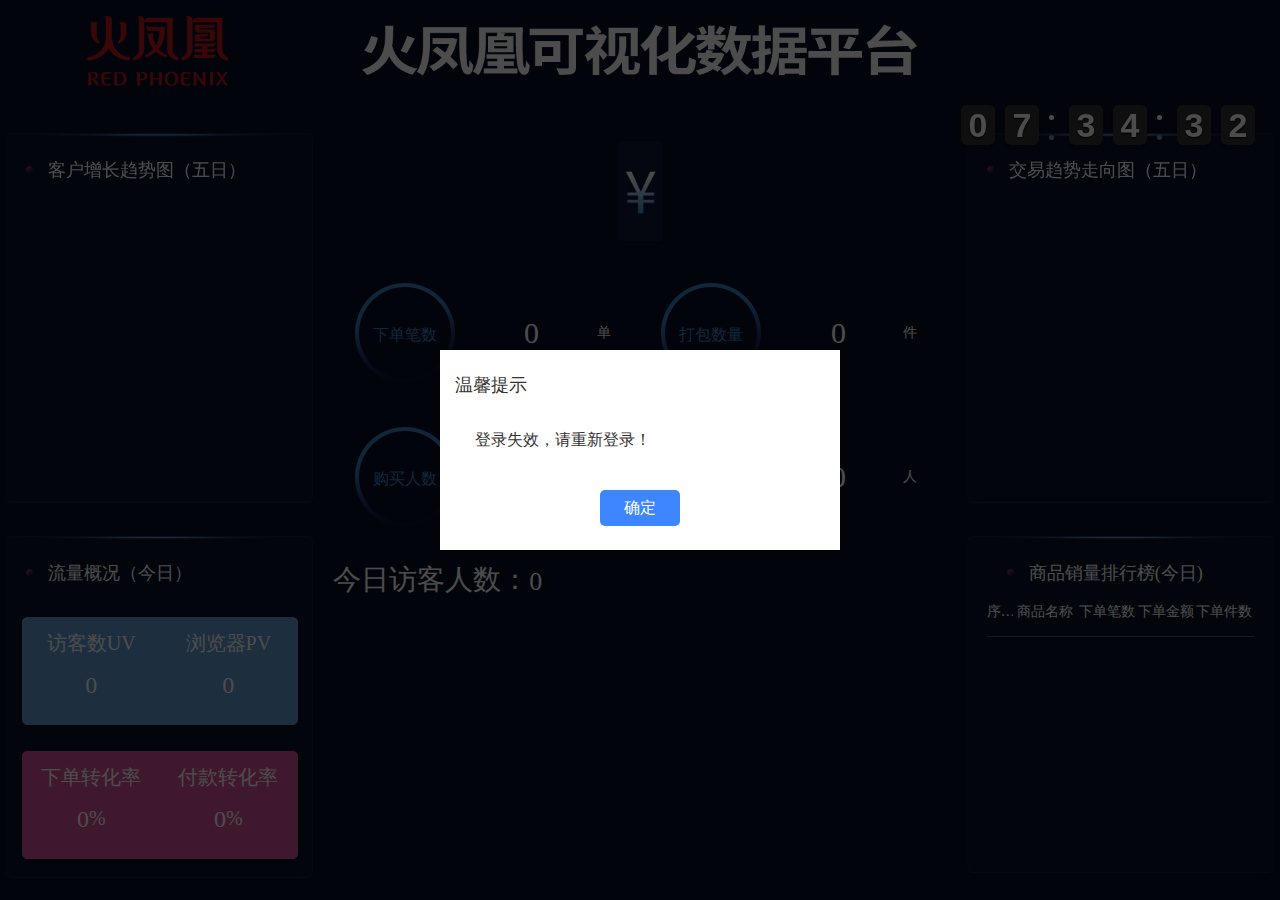
==== index.html @ f23704a8 "大屏数据展示" ====
<!DOCTYPE html>
<html lang="zh">
<head>
	<meta charset="UTF-8">
	<meta name="viewport" content="width=device-width, initial-scale=1.0">
	<!-- <meta http-equiv="refresh" content="14400"> -->
	<title>商品销售数据后台</title>
	<link id="icoLink" rel="shortcut icon" href="images/tit.ico" type="image/x-icon">
	<link rel="stylesheet" href="css/base.css">
	<link rel="stylesheet" href="css/swiper.min.css">
	<link rel="stylesheet" href="css/flipclock.css">
	<link rel="stylesheet" href="css/Odometer.css">
	<link rel="stylesheet" href="css/style.css">
	<link rel="stylesheet" href="css/media.css">

	<script type="text/javascript" src="js/jquery-1.10.2.min.js"></script>
	<script type="text/javascript" src="js/swiper.min.js"></script>
	<script type="text/javascript" src="js/echarts.min.js"></script>
	<script type="text/javascript" src="js/flipclock.min.js"></script>
	<script src="js/jquery.waypoints.min.js"></script>
	<script type="text/javascript" src="js/jquery.countup.js"></script>
	<!-- <script type="text/javascript" src="mapdata/china.js"></script> -->
	<script type="text/javascript" src="mapdata/china_data.js"></script>
	<script type="text/javascript" src="js/Odometer.js"></script>
	<script type="text/javascript" src="js/index.js"></script>
</head>
<body>
	<div class="wrap">
		<div class="hd" id="hder">
			<img src="images/hd_logo.png" alt="">
			<div class="clock"></div>
		</div>
		<div class="content clearFix">
			<div class="cont_left">
				<div class="swiper-container set_line" id="swiperA">
					<div class="swiper-wrapper">
						<div class="swiper-slide">
							<div class="left_swiper">
								<div class="titTxt clearFix">
									<i></i>
									<span>客户增长趋势图（五日）</span>
								</div>
								<div class="echart_one" id="echartOne"></div>
								<div class="loading" id="loadA">
									<img src="images/loading.gif" alt="">
								</div>
							</div>
						</div>
						<div class="swiper-slide">
							<div class="left_swiper">
								<div class="titTxt clearFix">
									<i></i>
									<span>客单金额趋势图（五日）</span>
								</div>
								<div class="echart_one" id="echartThree"></div>
								<div class="loading" id="loadD">
									<img src="images/loading.gif" alt="">
								</div>
							</div>
						</div>
					</div>
					<div class="swiper-pagination"></div>
				</div>
				<div class="left_ups" >
					<div class="titTxt clearFix">
						<i></i>
						<span>流量概况（今日）</span>
					</div>
					<div class="flow">
						<div class="one clearFix">
							<div class="one_L">
								<p>访客数UV</p>
								<div id="UV" class="set_font">0</div>
							</div>
							<div class="one_R">
								<p>浏览器PV</p>
								<div id="PV"  class="set_font">0</div>
							</div>
						</div>
						<div class="one two clearFix">
							<div class="one_L">
								<p>下单转化率</p>
								<div class="set_an">
									<div id="gVisitor" class="set_font">0</div>
									<div class="percent">%</div>
								</div>
							</div>
							<div class="one_R">
								<p>付款转化率</p>
								<div class="set_an">
									<div id="gFlow" class="set_font">0</div>
									<div class="percent">%</div>
								</div>
							</div>
						</div>
					</div>
				</div>
			</div>
			<div class="cont_center">
				<div class="number_k">
					<div class="number_box clearFix" id="numbersBtn">
						<div class="money">
							<img src="images/money.png" alt="">
						</div>
						<div class="totalMoney" id="totalMoney"></div>
					</div>
				</div>
				<div class="day_visitor">
					<span>今日访客人数：</span>
					<div id="vistorNumber" class="set_font">0</div>
				</div>
				<div class="circle">
					<div class="one">
						<div class="order_c">
							<div class="order_cl">
								<img src="images/cirle.png" alt="">
								<span>下单笔数</span>
							</div>
							<div class="cir_or">
								<div id="workNo" class="set_font">0</div>
								<i>单</i>
							</div>
						</div>
						<div class="order_c">
							<div class="order_cl">
								<img src="images/cirle.png" alt="">
								<span>打包数量</span>
							</div>
							<div class="cir_or">
								<div id="packNo" class="set_font">0</div>
								<i>件</i>
							</div>
						</div>
					</div>
					<div class="one">
						<div class="order_c">
							<div class="order_cl">
								<img src="images/cirle.png" alt="">
								<span>购买人数</span>
							</div>
							<div class="cir_or">
								<div id="buyNo" class="set_font">0</div>
								<i>人</i>
							</div>
						</div>
						<div class="order_c">
							<div class="order_cl">
								<img src="images/cirle.png" alt="">
								<span>注册会员</span>
							</div>
							<div class="cir_or">
								<div id="regNo" class="set_font">0</div>
								<i>人</i>
							</div>
						</div>
					</div>
				</div>
				<div class="map_box" id="mapBox">
					<div class="china_map" id="chinaMap"></div>
					<div class="prov_rank">
						
					</div>
				</div>
			</div>
			<div class="cont_right">
				<div class="swiper-container set_line" id="swiperB">
				  <div class="swiper-wrapper">
				    <div class="swiper-slide">
						<div class="right_up">
							<div class="titTxt clearFix">
								<i></i>
								<span>交易趋势走向图（五日）</span>
							</div>
							<div class="echart_one" id="echartTwo"></div>
							<div class="loading" id="loadB">
								<img src="images/loading.gif" alt="">
							</div>
						</div>
					</div>
				    <div class="swiper-slide">
						<div class="left_up">
							<div class="titTxt clearFix">
								<i></i>
								<span>交易概况（今日）</span>
							</div>
							<div class="flow">
								<div class="one clearFix">
									<div class="one_L">
										<p>下单笔数</p>
										<div id="orderNumber" class="set_font">0</div>
									</div>
									<div class="one_R">
										<p>下单金额</p>
										<div id="orderMoney" class="set_font">0</div>
									</div>
								</div>
								<div class="one two clearFix">
									<div class="one_L">
										<p>付款订单数</p>
										<div id="payNumber" class="set_font">0</div>
									</div>
									<div class="one_R">
										<p>付款金额</p>
										<div id="payMoney" class="set_font">0</div>
									</div>
								</div>
							</div>
						</div>
					</div>
				  </div>
				  <div class="swiper-pagination"></div>
				</div>
				<div class="list">
					<div class="titTxt clearFix">
						<i></i>
						<span>商品销量排行榜(今日)</span>
					</div>
					<div class="list_hd clearFix">
						<span style="width: 10%;">序号</span>
						<span style="width: 24%;">商品名称</span>
						<span style="width: 22%;">下单笔数</span>
						<span style="width: 22%;">下单金额</span>
						<span style="width: 22%;">下单件数</span>
					</div>
					<div class="list_cont">
						<div class="list_animate" id="listAnimate">
							<!-- <div class="list_tr clearFix">
								<span style="width: 10%;" class="first"></span>
								<span style="width: 30%;">雅施莱丹50ml</span>
								<span style="width: 20%;">100</span>
								<span style="width: 20%;">￥348757</span>
								<span style="width: 20%;">1000</span>
							</div> -->
						</div>
						<div class="loading" id="loadC">
							<img src="images/loading.gif" alt="">
						</div>
					</div>
				</div>
			</div>
		</div>
	</div>
	<div class="shadow" id="shadow"></div>
	<div class="tip" id="tipBox">
		<div class="tip_hd">温馨提示</div>
		<div class="tip_content">登录失效，请重新登录！</div>
		<div class="tip_ft" onclick="navTo()">确定</div>
	</div>
</body>
</html>
<script>
	//跳转至登录页
	function navTo(){
		window.location.href='./login.html';
	}
	clock = $('.clock').FlipClock({
		clockFace: 'TwentyFourHourClock',
		autoStart: true,
		callbacks: {
			stop: function() {
				
			}
		}
	});
</script>
---- css/base.css ----
@charset "utf-8";
/*reset begin*/
*{padding:0;margin:0;}
body{font-family:'Microsoft YaHei','宋体','sans-serif';}
a{text-decoration:none;}
a:link,a:active,a:visited,a:hover{text-decoration:none;} 
img{border:none;vertical-align:top;}
textarea{resize:none;overflow:auto;}
em,i,b{font-style:normal}
h1,h2,h3,h4,h5,h6{font-weight:normal;}
li{list-style:none}
input{ padding:0; border:none 0; outline:none; background:none;font-family:'Microsoft YaHei','宋体','sans-serif';}
table{ border-collapse:collapse;text-align:center; vertical-align:middle;}
.clearFix{zoom:1;}
.clearFix:after{display:block;content:"";clear:both;}
/*reset end*/
---- css/flipclock.css ----
/* Get the bourbon mixin from http://bourbon.io */
/* Reset */
.flip-clock-wrapper * {
    -webkit-box-sizing: border-box;
    -moz-box-sizing: border-box;
    -ms-box-sizing: border-box;
    -o-box-sizing: border-box;
    box-sizing: border-box;
    -webkit-backface-visibility: hidden;
    -moz-backface-visibility: hidden;
    -ms-backface-visibility: hidden;
    -o-backface-visibility: hidden;
    backface-visibility: hidden;
}

.flip-clock-wrapper a {
  cursor: pointer;
  text-decoration: none;
  color: #ccc; }

.flip-clock-wrapper a:hover {
  color: #fff; }

.flip-clock-wrapper ul {
  list-style: none; }

.flip-clock-wrapper.clearfix:before,
.flip-clock-wrapper.clearfix:after {
  content: " ";
  display: table; }

.flip-clock-wrapper.clearfix:after {
  clear: both; }

.flip-clock-wrapper.clearfix {
  *zoom: 1; }

/* Main */
.flip-clock-wrapper {
  font: normal 11px "Helvetica Neue", Helvetica, sans-serif;
  -webkit-user-select: none; }

.flip-clock-meridium {
  background: none !important;
  box-shadow: 0 0 0 !important;
  font-size: 36px !important; }

.flip-clock-meridium a { color: #313333; }

.flip-clock-wrapper {
  text-align: center;
  position: relative;
}

.flip-clock-wrapper:before,
.flip-clock-wrapper:after {
    content: " "; /* 1 */
    display: table; /* 2 */
}
.flip-clock-wrapper:after {
    clear: both;
}

/* Skeleton */
.flip-clock-wrapper ul {
  position: relative;
  float: left;
  margin: 5px;
  width: 34px;
  height: 40px;
  font-size: 80px;
  font-weight: bold;
  line-height: 87px;
  border-radius: 6px;
  background: #000;
}

.flip-clock-wrapper ul li {
  z-index: 1;
  position: absolute;
  left: 0;
  top: 0;
  width: 100%;
  height: 100%;
  line-height: 40px;
  text-decoration: none !important;
}

.flip-clock-wrapper ul li:first-child {
  z-index: 2; }

.flip-clock-wrapper ul li a {
  display: block;
  height: 100%;
  -webkit-perspective: 200px;
  -moz-perspective: 200px;
  perspective: 200px;
  margin: 0 !important;
  overflow: visible !important;
  cursor: default !important; }

.flip-clock-wrapper ul li a div {
  z-index: 1;
  position: absolute;
  left: 0;
  width: 100%;
  height: 50%;
  font-size: 80px;
  overflow: hidden; 
  outline: 1px solid transparent; }

.flip-clock-wrapper ul li a div .shadow {
  position: absolute;
  width: 100%;
  height: 100%;
  z-index: 2; }

.flip-clock-wrapper ul li a div.up {
  -webkit-transform-origin: 50% 100%;
  -moz-transform-origin: 50% 100%;
  -ms-transform-origin: 50% 100%;
  -o-transform-origin: 50% 100%;
  transform-origin: 50% 100%;
  top: 0; }

.flip-clock-wrapper ul li a div.up:after {
  content: "";
  position: absolute;
  top: 44px;
  left: 0;
  z-index: 5;
  width: 100%;
  height: 3px;
  background-color: #000;
  background-color: rgba(0, 0, 0, 0.4); }

.flip-clock-wrapper ul li a div.down {
  -webkit-transform-origin: 50% 0;
  -moz-transform-origin: 50% 0;
  -ms-transform-origin: 50% 0;
  -o-transform-origin: 50% 0;
  transform-origin: 50% 0;
  bottom: 0;
  border-bottom-left-radius: 6px;
  border-bottom-right-radius: 6px;
}

.flip-clock-wrapper ul li a div div.inn {
  position: absolute;
  left: 0;
  z-index: 1;
  width: 100%;
  height: 200%;
  color: #fff;
  text-shadow: 0 1px 2px #000;
  text-align: center;
  background-color: #333;
  border-radius: 6px;
  font-size: 34px; }

.flip-clock-wrapper ul li a div.up div.inn {
  top: 0; }

.flip-clock-wrapper ul li a div.down div.inn {
  bottom: 0; }

/* PLAY */
.flip-clock-wrapper ul.play li.flip-clock-before {
  z-index: 3; }

.flip-clock-wrapper .flip {   box-shadow: 0 2px 5px rgba(0, 0, 0, 0.7); }

.flip-clock-wrapper ul.play li.flip-clock-active {
  -webkit-animation: asd 0.5s 0.5s linear both;
  -moz-animation: asd 0.5s 0.5s linear both;
  animation: asd 0.5s 0.5s linear both;
  z-index: 5; }

.flip-clock-divider {
  float: left;
  display: inline-block;
  position: relative;
  width: 20px;
  height: 40px; }

.flip-clock-divider:first-child {
  width: 0; }

.flip-clock-dot {
  display: block;
  background: #fff;
  width: 5px;
  height: 5px;
  position: absolute;
  border-radius: 50%;
  box-shadow: 0 0 5px rgba(0, 0, 0, 0.5);
  left: 5px; }

.flip-clock-divider .flip-clock-label {
  position: absolute;
  top: -1.5em;
  right: -86px;
  color: black;
  text-shadow: none; }

.flip-clock-divider.minutes .flip-clock-label {
  right: -88px; }

.flip-clock-divider.seconds .flip-clock-label {
  right: -91px; }

.flip-clock-dot.top {
  top: 15px; }

.flip-clock-dot.bottom {
  bottom: 0px; 
 }

@-webkit-keyframes asd {
  0% {
    z-index: 2; }

  20% {
    z-index: 4; }

  100% {
    z-index: 4; } }

@-moz-keyframes asd {
  0% {
    z-index: 2; }

  20% {
    z-index: 4; }

  100% {
    z-index: 4; } }

@-o-keyframes asd {
  0% {
    z-index: 2; }

  20% {
    z-index: 4; }

  100% {
    z-index: 4; } }

@keyframes asd {
  0% {
    z-index: 2; }

  20% {
    z-index: 4; }

  100% {
    z-index: 4; } }

.flip-clock-wrapper ul.play li.flip-clock-active .down {
  z-index: 2;
  -webkit-animation: turn 0.5s 0.5s linear both;
  -moz-animation: turn 0.5s 0.5s linear both;
  animation: turn 0.5s 0.5s linear both; }

@-webkit-keyframes turn {
  0% {
    -webkit-transform: rotateX(90deg); }

  100% {
    -webkit-transform: rotateX(0deg); } }

@-moz-keyframes turn {
  0% {
    -moz-transform: rotateX(90deg); }

  100% {
    -moz-transform: rotateX(0deg); } }

@-o-keyframes turn {
  0% {
    -o-transform: rotateX(90deg); }

  100% {
    -o-transform: rotateX(0deg); } }

@keyframes turn {
  0% {
    transform: rotateX(90deg); }

  100% {
    transform: rotateX(0deg); } }

.flip-clock-wrapper ul.play li.flip-clock-before .up {
  z-index: 2;
  -webkit-animation: turn2 0.5s linear both;
  -moz-animation: turn2 0.5s linear both;
  animation: turn2 0.5s linear both; }

@-webkit-keyframes turn2 {
  0% {
    -webkit-transform: rotateX(0deg); }

  100% {
    -webkit-transform: rotateX(-90deg); } }

@-moz-keyframes turn2 {
  0% {
    -moz-transform: rotateX(0deg); }

  100% {
    -moz-transform: rotateX(-90deg); } }

@-o-keyframes turn2 {
  0% {
    -o-transform: rotateX(0deg); }

  100% {
    -o-transform: rotateX(-90deg); } }

@keyframes turn2 {
  0% {
    transform: rotateX(0deg); }

  100% {
    transform: rotateX(-90deg); } }

.flip-clock-wrapper ul li.flip-clock-active {
  z-index: 3; }

/* SHADOW */
.flip-clock-wrapper ul.play li.flip-clock-before .up .shadow {
  background: -moz-linear-gradient(top, rgba(0, 0, 0, 0.1) 0%, black 100%);
  background: -webkit-gradient(linear, left top, left bottom, color-stop(0%, rgba(0, 0, 0, 0.1)), color-stop(100%, black));
  background: linear, top, rgba(0, 0, 0, 0.1) 0%, black 100%;
  background: -o-linear-gradient(top, rgba(0, 0, 0, 0.1) 0%, black 100%);
  background: -ms-linear-gradient(top, rgba(0, 0, 0, 0.1) 0%, black 100%);
  background: linear, to bottom, rgba(0, 0, 0, 0.1) 0%, black 100%;
  -webkit-animation: show 0.5s linear both;
  -moz-animation: show 0.5s linear both;
  animation: show 0.5s linear both; }

.flip-clock-wrapper ul.play li.flip-clock-active .up .shadow {
  background: -moz-linear-gradient(top, rgba(0, 0, 0, 0.1) 0%, black 100%);
  background: -webkit-gradient(linear, left top, left bottom, color-stop(0%, rgba(0, 0, 0, 0.1)), color-stop(100%, black));
  background: linear, top, rgba(0, 0, 0, 0.1) 0%, black 100%;
  background: -o-linear-gradient(top, rgba(0, 0, 0, 0.1) 0%, black 100%);
  background: -ms-linear-gradient(top, rgba(0, 0, 0, 0.1) 0%, black 100%);
  background: linear, to bottom, rgba(0, 0, 0, 0.1) 0%, black 100%;
  -webkit-animation: hide 0.5s 0.3s linear both;
  -moz-animation: hide 0.5s 0.3s linear both;
  animation: hide 0.5s 0.3s linear both; }

/*DOWN*/
.flip-clock-wrapper ul.play li.flip-clock-before .down .shadow {
  background: -moz-linear-gradient(top, black 0%, rgba(0, 0, 0, 0.1) 100%);
  background: -webkit-gradient(linear, left top, left bottom, color-stop(0%, black), color-stop(100%, rgba(0, 0, 0, 0.1)));
  background: linear, top, black 0%, rgba(0, 0, 0, 0.1) 100%;
  background: -o-linear-gradient(top, black 0%, rgba(0, 0, 0, 0.1) 100%);
  background: -ms-linear-gradient(top, black 0%, rgba(0, 0, 0, 0.1) 100%);
  background: linear, to bottom, black 0%, rgba(0, 0, 0, 0.1) 100%;
  -webkit-animation: show 0.5s linear both;
  -moz-animation: show 0.5s linear both;
  animation: show 0.5s linear both; }

.flip-clock-wrapper ul.play li.flip-clock-active .down .shadow {
  background: -moz-linear-gradient(top, black 0%, rgba(0, 0, 0, 0.1) 100%);
  background: -webkit-gradient(linear, left top, left bottom, color-stop(0%, black), color-stop(100%, rgba(0, 0, 0, 0.1)));
  background: linear, top, black 0%, rgba(0, 0, 0, 0.1) 100%;
  background: -o-linear-gradient(top, black 0%, rgba(0, 0, 0, 0.1) 100%);
  background: -ms-linear-gradient(top, black 0%, rgba(0, 0, 0, 0.1) 100%);
  background: linear, to bottom, black 0%, rgba(0, 0, 0, 0.1) 100%;
  -webkit-animation: hide 0.5s 0.3s linear both;
  -moz-animation: hide 0.5s 0.3s linear both;
  animation: hide 0.5s 0.2s linear both; }

@-webkit-keyframes show {
  0% {
    opacity: 0; }

  100% {
    opacity: 1; } }

@-moz-keyframes show {
  0% {
    opacity: 0; }

  100% {
    opacity: 1; } }

@-o-keyframes show {
  0% {
    opacity: 0; }

  100% {
    opacity: 1; } }

@keyframes show {
  0% {
    opacity: 0; }

  100% {
    opacity: 1; } }

@-webkit-keyframes hide {
  0% {
    opacity: 1; }

  100% {
    opacity: 0; } }

@-moz-keyframes hide {
  0% {
    opacity: 1; }

  100% {
    opacity: 0; } }

@-o-keyframes hide {
  0% {
    opacity: 1; }

  100% {
    opacity: 0; } }

@keyframes hide {
  0% {
    opacity: 1; }

  100% {
    opacity: 0; } }
---- css/Odometer.css ----
.number-animate{line-height:45px; height: 45px;font-size: 26px;overflow: hidden; display: inline-block; position: relative;}
.number-animate .number-animate-dot{ width: 21px; float: left; text-align: center;}
.number-animate .number-animate-dom{ width: 16px;  text-align: center; float: left; position: relative; top: 0;}
.number-animate .number-animate-dom span,.number-animate .number-animate-dot span{float: left;width: 100%;height: 45px;line-height: 1.1;}
---- css/style.css ----
html,body{
	height: 100%;
	overflow-x: hidden;
}
div{
	box-sizing: border-box;
}
.logo{
	position: absolute;
	left: 30px;
	top:20px;
	display: flex;
}
.logo .setimg{
	width: 127px;
	height: 67px;
	margin-right:10px;
}
.logo img{
	width: 100%;
	height: 100%;
	max-width: 100%;
}
.wrap{
	height: 100%;
	background-color: #091029;
	color:#fff;
	text-align: center;
	position: relative;
	margin: 0 auto;
	
}
.content{
	box-sizing: border-box;
	display: flex;
	justify-content:space-between;
	background-color: #091029;
}
.hd{
	position: relative;
}
.hd img{
	width: 100%;
	height: 100%;
	max-height: 100%;
	max-width: 100%;
	display: block;
}
.cont_left{
	width: 25%;
	padding-left: 0.5%;
}
.cont_center{
	width: 49%;
	margin:0 20px;
	background-size: 100% 100%;
	position: relative;
}
.cont_right{
	width: 25%;
	height: 100%;
	padding-right: 0.5%;
}
.left_ups{
	background: url(../images/kuang.png) no-repeat center center;
	background-size: 100% 100%;
	padding-bottom: 20px;
	margin-top: 30px;
	position: relative;
}
.left_swiper{
	padding-bottom: 20px;
	position: relative;
}
.set_line{
	background: url(../images/kuang.png) no-repeat center center;
	background-size: 100% 100%;
	margin-top: 30px;
}
.right_up{
	padding-bottom: 20px;
	position: relative;
}
.titTxt{
	width: 90%;
	padding-left: 20px;
	padding-top:25px;
}
.titTxt i{
	background: url(../images/circle.png) no-repeat center center;
	width: 8px;
	height: 8px;
	float:left;
	height: 28px;
	line-height: 28px;
	margin-right: 14px;
}
.titTxt span{
	height: 28px;
	line-height: 28px;
	color: #fff;
	font-size: 18px;
	float: left;
}
.echart_one{
	width: 100%;
	height: 300px;
	margin:0 auto;
}
.flow .one{
	border:1px solid #619ad3;
	border-radius: 5px;
	background-color: #619ad3;
	width: 90%;
	margin:0 auto;
	margin-top:30px;
	font-size: 20px;
	padding:12px 0;
}
.flow .one_L{
	float: left;
	width: 50%;
}
.flow .one_R{
	float: right;
	width: 50%;
}
.flow .one .set_font{
	height: 40px;
	margin-top:15px;
	font-size: 24px;
}
.cir_or .set_font{
	width: 130px;
}
.day_visitor .set_font{
	font-size: 26px;
	margin-top:6px;
}
.cir_or .set_font .number-animate{
	margin-top:38px;
}
.one_L .set_font .number-animate{
	font-size: 24px;
}
.flow .two{
	border:1px solid #d65098;
	border-radius: 5px;
	background-color: #d65098;
	margin:0 auto;
	margin-top:26px;
	font-size: 20px;
	padding:12px 0;
}
.list{
	width: 100%;
	border-radius: 5px;
	padding:0 20px;
	height: 340px;
	background: url(../images/kuang.png) no-repeat center center;
	background-size: 100% 100%;
	margin-top: 30px;
}
.list_hd{
	height:50px;
	line-height: 50px;
	border-bottom: 1px solid #525860;
}
.list_hd span{
	float: left;
	font-size: 14px;
	color: #fff;
	text-align: center;
	overflow: hidden;
	text-overflow:ellipsis;
	white-space: nowrap;
}
.list_cont{
	position: relative;
}
.list_animate{
	position: relative;
}
.list_tr{
	border-bottom: 1px dashed #525860;
	transition: 0.5s all ease-out;
	position: absolute;
	left:0;
	top:0;
	width: 100%;
}
.list_tr:nth-of-type(1){
	top:0;
}
.list_tr:nth-of-type(2){
	top:45px;
}
.list_tr:nth-of-type(3){
	top:90px;
}
.list_tr:nth-of-type(4){
	top:135px;
}
.list_tr:nth-of-type(5){
	top:180px;
}
.list_tr span{
	float: left;
	font-size: 14px;
	color: #fff;
	text-align: center;
	overflow: hidden;
	text-overflow:ellipsis;
	white-space: nowrap;
	height: 45px;
	line-height: 45px;
}
.list_tr .first1{
	background: url(../images/icon01.png) no-repeat center center;
}
.list_tr .first2{
	background: url(../images/icon02.png) no-repeat center center;
}
.list_tr .first3{
	background: url(../images/icon03.png) no-repeat center center;
}
.list_tr .first4{
	background: url(../images/icon04.png) no-repeat center center;
}
.list_tr .first5{
	background: url(../images/icon05.png) no-repeat center center;
}
.number_k{
	margin-top:40px;
}
.number_box{
	position: relative;
	margin: 0 auto;
	display: flex;
	justify-content: center;
}
.money{
	width: 74px;
	height: 100px;
	line-height: 100px;
	background:rgba(19,31,58,0.7);
	border-radius: 5px;
	float: left;
}
.money img{
	vertical-align: middle;
	width: 100%;
	max-height: 100%;
	display: inline-block;
	
}
.numbers{
	width: 74px;
	height: 110px;
	line-height: 110px;
	background:rgba(19,31,58,0.7);
	border-radius: 5px;
	margin-left: 10px;
	position: relative;
	overflow: hidden;
}
.dot{
	float: left;
	height: 110px;
	text-align: center;
	font-size: 50px;
	font-weight: bold;
	padding-top: 40px;
	margin-left: 10px;
}
.numbers span{
	display: block;
	background: url(../images/numbers/number_s.png) no-repeat center center;
	width: 60px;
	height: 1100px;
	margin: 0 auto;
	transition: .2s all ease-in-out;
	transform: translate(0px);
}
.day_visitor{
	position: absolute;
	left:0;
	top:460px;
	z-index: 20;
	display: flex;
	background-color: #091029;
}
.day_visitor span{
	color:#fff;
	font-size: 28px;
}
.map_box{
	width: 100%;
	height: 320px;
	position: relative;
}
.china_map{
	margin-top: 30px;
	width: 100%;
	height: 100%;
}
.swiper-pagination-bullet{
	background:#fff;
}
.circle .one{
	display: flex;
	justify-content: space-around;
	margin-top:40px;
}
.order_cl{
	width: 104px;
	height: 104px;
	position: relative;
}
.order_cl img{
	width: 104px;
	height: 104px;
	position: absolute;
	left:0;
	top:0;
	animation:myfirst 1.2s linear infinite;
}
.order_cl span{
	display: block;
	position: absolute;
	left:0;
	top:-16px;
	height: 104px;
	line-height: 140px;
	width: 100%;
	text-align: center;
	color: #3881c4;
	font-size: 16px;
}
.order_c{
	display: flex;
}
.cir_or{
	height: 104px;
	line-height: 104px;
	font-size: 30px;
	margin:0 10px;
	display: flex;
}
.cir_or span{
	width: 130px;
	display: inline-block;
}
.cir_or i{
	font-size: 14px;
}
.clock{
	position: absolute;
	right: 20px;
	top:100px;
}
.shadow{
	position: fixed;
	left: 0;
	top: 0;
	z-index: 29;
	width: 100%;
	height: 100%;
	background-color: rgba(0,0,0,0.7);
	display: none;
}
.tip{
	position: fixed;
	left: 50%;
	top:50%;
	width: 400px;
	height: 200px;
	margin-left:-200px;
	margin-top: -100px;
	z-index: 30;
	background-color: #fff;
	padding: 15px;
	color: #333;
	display: none;
}
.tip_hd{
	height: 40px;
	line-height: 40px;
	font-size: 18px;
}
.tip_content{
	font-size: 16px;
	height: 70px;
	line-height: 70px;
	padding-left: 20px;
}
.tip_ft{
	width: 80px;
	height: 36px;
	line-height: 36px;
	margin: 0 auto;
	background-color: #3e86ff;
	text-align: center;
	color:#fff;
	border-radius: 5px;
	margin-top: 15px;
	cursor: pointer;
}
.one_L .number-animate-dot,.one_R .number-animate-dot{
	display: none;
	font-size: 20px;
}
.day_visitor .number-animate-dot{
	display: none;
}
.cir_or .number-animate-dot{
	display: none;
}
.totalMoney .number-animate-dom{
	width: 65px;
	margin-left: 10px;
	background-color: rgba(19,31,58,0.7);
}
.totalMoney .number-animate .number-animate-dom span {
	height: 100px;
	background-image:-webkit-linear-gradient(bottom,#5f98d0,#89b3dd,#c2d8ed,#f0f5fb,#f8fafd);
	-webkit-background-clip:text;
	-webkit-text-fill-color:transparent;
	font-weight: bold;
	line-height: 100px;
}
.totalMoney .number-animate .number-animate-dot span{
	padding-top:20px;
	height: 80px;
}
.totalMoney .number-animate{
	font-size: 70px;
	height: 100px;
	line-height: 100px;
}
@keyframes myfirst{
	0%{
		transform: rotate(0deg);
	}
	50%{
		transform: rotate(180deg);
	}
	100%{
		transform: rotate(360deg);
	}
	
}
.loading{
	width: 80px;
	height: 80px;
	position: absolute;
	left:50%;
	top:80px;
	margin-left: -40px;
	display: none;
}
.loading img{
	max-width: 100%;
	max-height: 100%;
	display: block;
}
.set_an{
	display: flex;
	justify-content: center;
}
.dotted,.percent{
	align-self:center
}
---- css/media.css ----
@media screen and (min-width:1921px){
	/* 高分辨的大屏 */
	.map_box{
		height: 450px;
	}
}
@media screen and (min-width:1680px) and (max-width:1900px){
	.totalMoney .number-animate{
		font-size: 50px;
	}
	.totalMoney .number-animate-dom{
		width: 60px;
	}
	.money{
		width: 60px;
	}
}
@media screen and (min-width:1600px) and (max-width:1679px){
	.totalMoney .number-animate{
		font-size: 40px;
	}
	.totalMoney .number-animate-dom{
		width: 50px;
	}
	.money{
		width: 50px;
	}
}

@media screen and (min-width:1440px) and (max-width:1599px){
	.totalMoney .number-animate{
		font-size: 38px;
	}
	.totalMoney .number-animate-dom{
		width: 48px;
	}
	.money{
		width: 48px;
	}
	/*笔记本最佳分辨率1440*900 笔记本的实际高度只有770px;*/
}

@media screen and (min-width:1366px) and (max-width:1439px){
    .totalMoney .number-animate{
    	font-size: 38px;
    }
    .totalMoney .number-animate-dom{
    	width: 48px;
    }
    .money{
    	width: 48px;
    }
	/*笔记本最佳分辨率1366*768 笔记本的实际高度只有630px;*/
}

@media screen and (max-width: 1365px){
	.totalMoney .number-animate{
		font-size: 35px;
	}
	.totalMoney .number-animate-dom{
		width: 45px;
	}
	.money{
		width: 45px;
	}
	/*笔记本最佳分辨率1280*800  笔记本的实际高度只有670px;*/
}
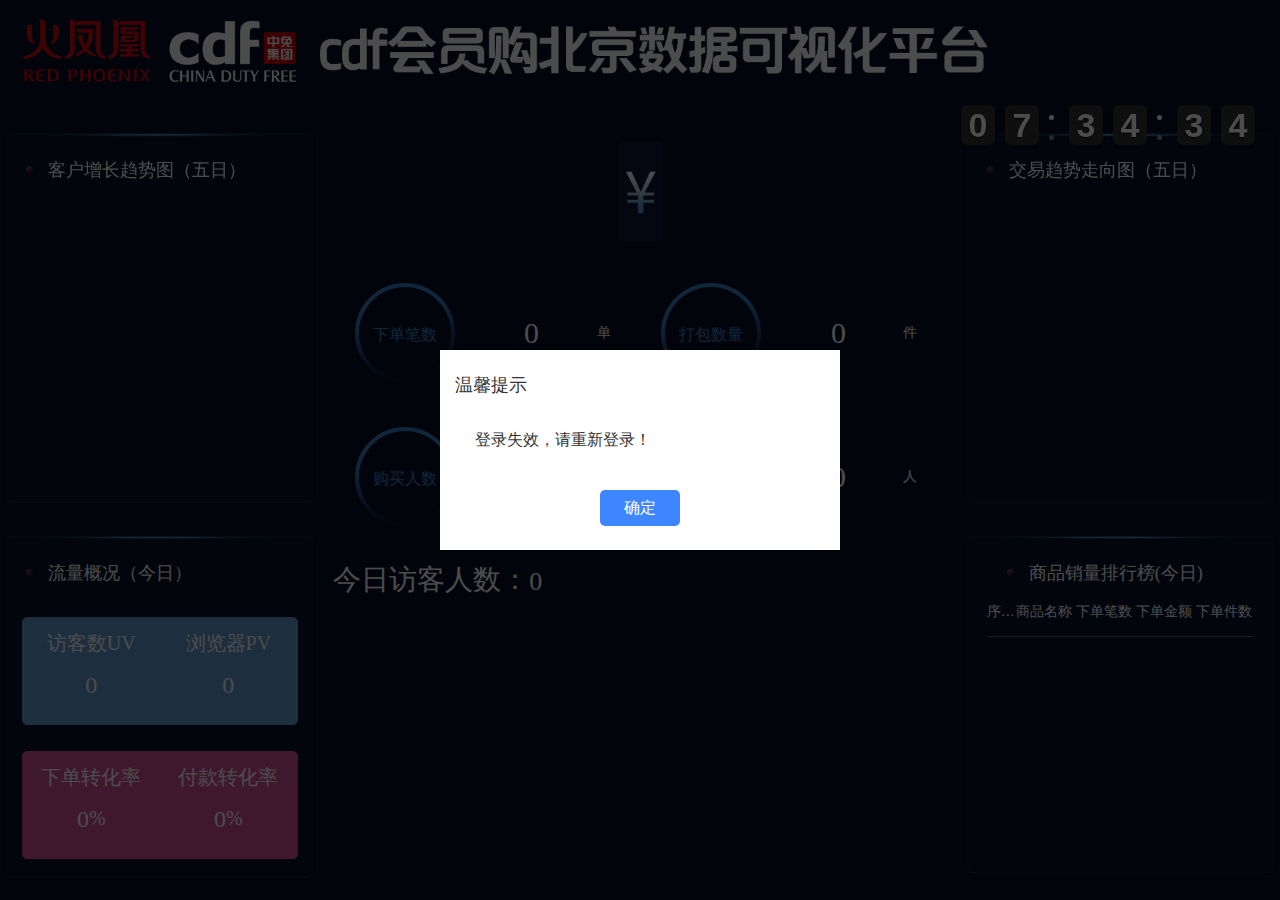
==== commit b32a627d: "修改定时任务" ====
--- a/index.html
+++ b/index.html
@@ -3,7 +3,7 @@
 <head>
 	<meta charset="UTF-8">
 	<meta name="viewport" content="width=device-width, initial-scale=1.0">
-	<!-- <meta http-equiv="refresh" content="14400"> -->
+	<meta http-equiv="refresh" content="18000">
 	<title>商品销售数据后台</title>
 	<link id="icoLink" rel="shortcut icon" href="images/tit.ico" type="image/x-icon">
 	<link rel="stylesheet" href="css/base.css">
@@ -217,9 +217,9 @@
 					</div>
 					<div class="list_hd clearFix">
 						<span style="width: 10%;">序号</span>
-						<span style="width: 24%;">商品名称</span>
+						<span style="width: 23%;">商品名称</span>
 						<span style="width: 22%;">下单笔数</span>
-						<span style="width: 22%;">下单金额</span>
+						<span style="width: 23%;">下单金额</span>
 						<span style="width: 22%;">下单件数</span>
 					</div>
 					<div class="list_cont">
@@ -253,13 +253,4 @@
 	function navTo(){
 		window.location.href='./login.html';
 	}
-	clock = $('.clock').FlipClock({
-		clockFace: 'TwentyFourHourClock',
-		autoStart: true,
-		callbacks: {
-			stop: function() {
-				
-			}
-		}
-	});
 </script>
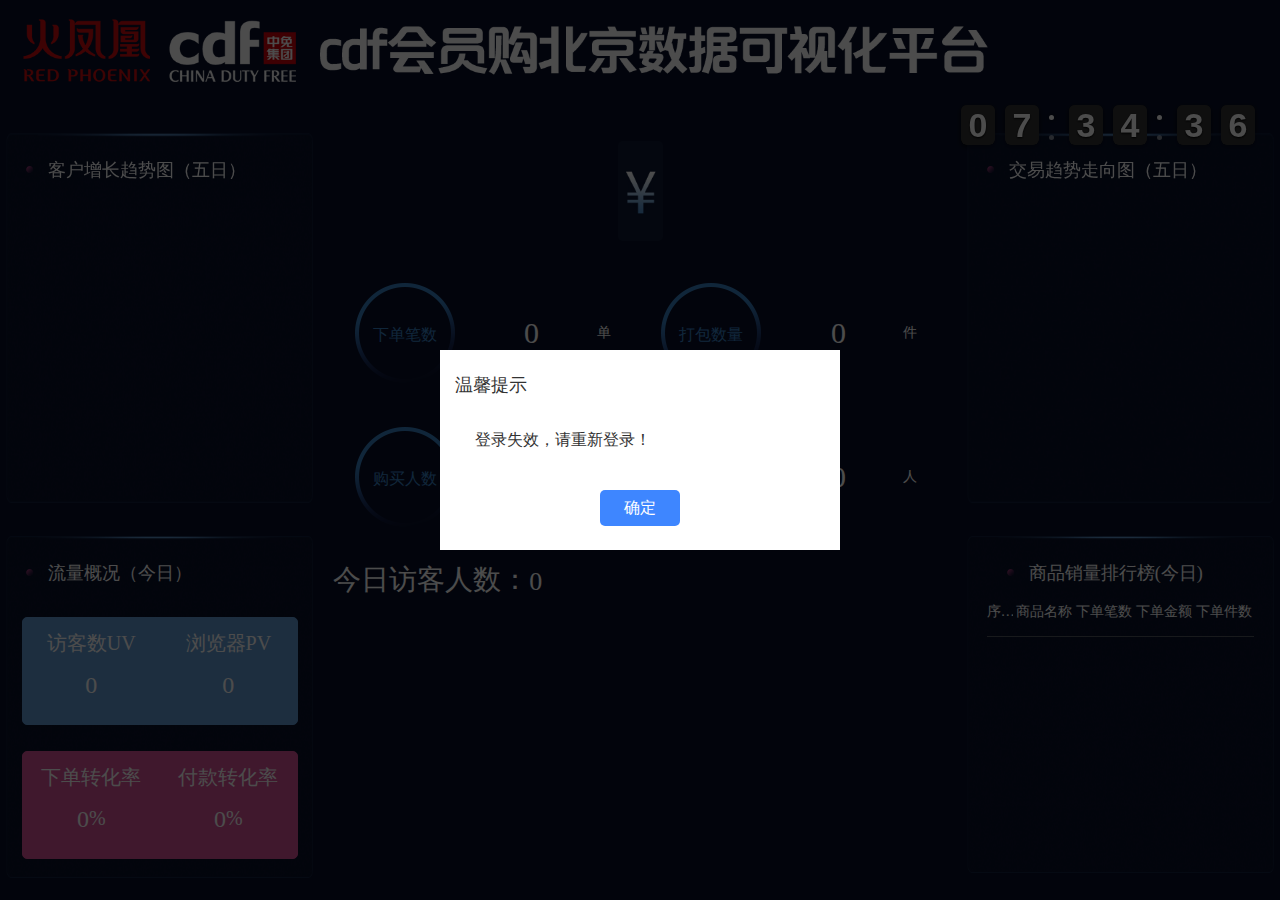
==== commit 0a6d7d2d: "大屏修改该" ====
--- a/index.html
+++ b/index.html
@@ -46,7 +46,7 @@
 								</div>
 							</div>
 						</div>
-						<div class="swiper-slide">
+						<!-- <div class="swiper-slide">
 							<div class="left_swiper">
 								<div class="titTxt clearFix">
 									<i></i>
@@ -57,9 +57,9 @@
 									<img src="images/loading.gif" alt="">
 								</div>
 							</div>
-						</div>
-					</div>
-					<div class="swiper-pagination"></div>
+						</div> -->
+					</div>
+					<!-- <div class="swiper-pagination"></div> -->
 				</div>
 				<div class="left_ups" >
 					<div class="titTxt clearFix">
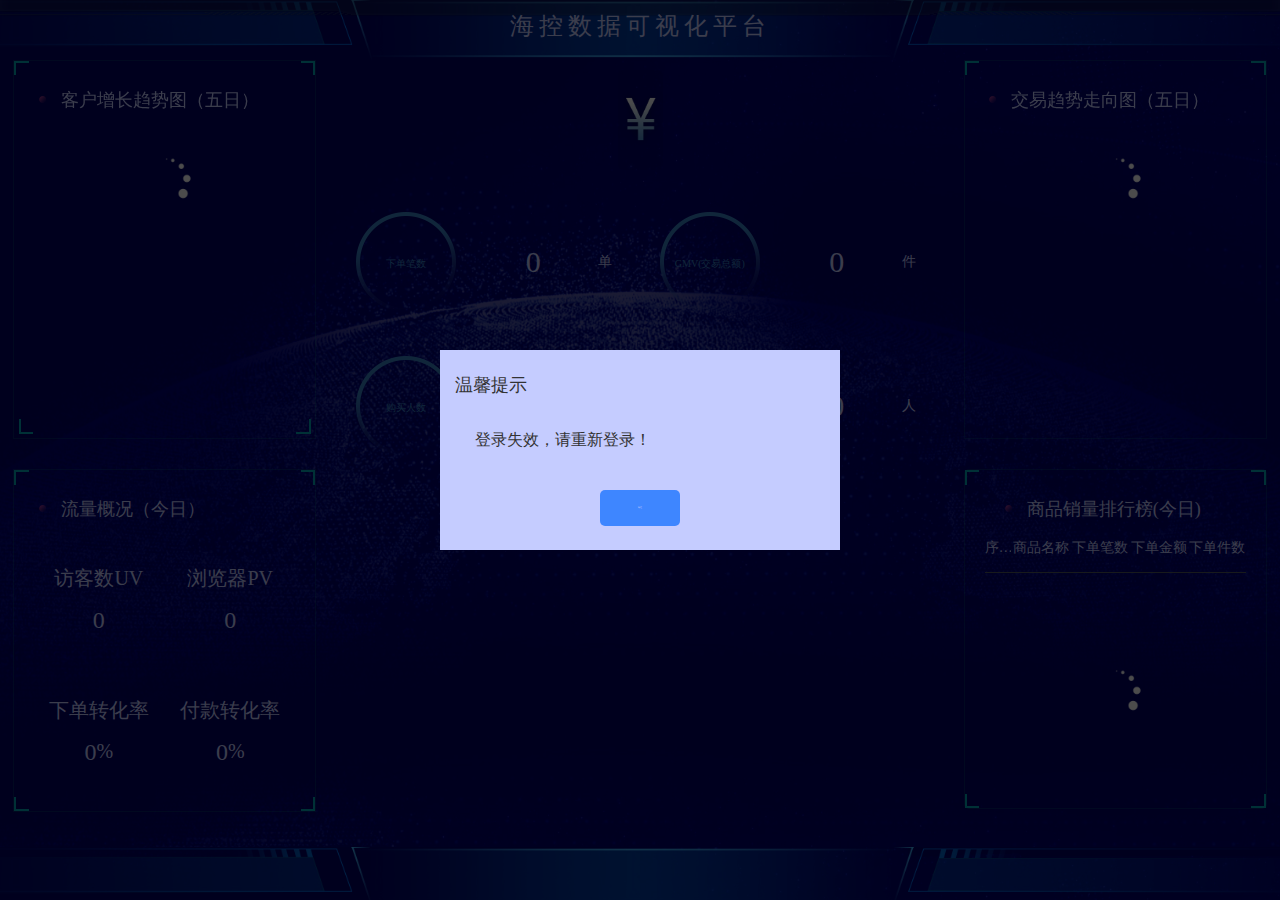
==== commit d2ba569c: "实时数据" ====
--- a/index.html
+++ b/index.html
@@ -1,5 +1,6 @@
 <!DOCTYPE html>
 <html lang="zh">
+
 <head>
 	<meta charset="UTF-8">
 	<meta name="viewport" content="width=device-width, initial-scale=1.0">
@@ -24,15 +25,41 @@
 	<script type="text/javascript" src="js/Odometer.js"></script>
 	<script type="text/javascript" src="js/index.js"></script>
 </head>
+
 <body>
 	<div class="wrap">
-		<div class="hd" id="hder">
-			<img src="images/hd_logo.png" alt="">
-			<div class="clock"></div>
+		<div class="hd head" id="hder">
+			<h1>海控数据可视化平台</h1>
+			<div class="weather">
+				<!--<img src="picture/weather.png"><span>多云转小雨</span>--><span id="showTime"></span>
+
+			</div>
+			<script>
+				var t = null;
+				t = setTimeout(time, 1000); //開始运行
+				function addzero(obj) {
+					if (obj < 10) return "0" + "" + obj;
+					else return obj;
+				}
+
+				function time() {
+					clearTimeout(t); //清除定时器
+					dt = new Date();
+					var y = dt.getFullYear();
+					var mt = addzero(dt.getMonth() + 1);
+					var day = addzero(dt.getDate());
+					var h = addzero(dt.getHours()); //获取时
+					var m = addzero(dt.getMinutes()); //获取分
+					var s = addzero(dt.getSeconds()); //获取秒
+					document.getElementById("showTime").innerHTML =
+						y + "-" + mt + "-" + day + " " + h + ":" + m + ":" + s;
+					t = setTimeout(time, 1000); //设定定时器，循环运行
+				}
+			</script>
 		</div>
-		<div class="content clearFix">
+		<div class="content clearFix mainbox">
 			<div class="cont_left">
-				<div class="swiper-container set_line" id="swiperA">
+				<div class="swiper-container set_line boxall" id="swiperA">
 					<div class="swiper-wrapper">
 						<div class="swiper-slide">
 							<div class="left_swiper">
@@ -44,6 +71,7 @@
 								<div class="loading" id="loadA">
 									<img src="images/loading.gif" alt="">
 								</div>
+								<div class="boxfoot"></div>
 							</div>
 						</div>
 						<!-- <div class="swiper-slide">
@@ -61,7 +89,7 @@
 					</div>
 					<!-- <div class="swiper-pagination"></div> -->
 				</div>
-				<div class="left_ups" >
+				<div class="left_ups boxall">
 					<div class="titTxt clearFix">
 						<i></i>
 						<span>流量概况（今日）</span>
@@ -74,7 +102,7 @@
 							</div>
 							<div class="one_R">
 								<p>浏览器PV</p>
-								<div id="PV"  class="set_font">0</div>
+								<div id="PV" class="set_font">0</div>
 							</div>
 						</div>
 						<div class="one two clearFix">
@@ -92,9 +120,12 @@
 									<div class="percent">%</div>
 								</div>
 							</div>
-						</div>
-					</div>
-				</div>
+
+						</div>
+					</div>
+					<div class="boxfoot"></div>
+				</div>
+
 			</div>
 			<div class="cont_center">
 				<div class="number_k">
@@ -105,10 +136,10 @@
 						<div class="totalMoney" id="totalMoney"></div>
 					</div>
 				</div>
-				<div class="day_visitor">
+				<!-- <div class="day_visitor">
 					<span>今日访客人数：</span>
 					<div id="vistorNumber" class="set_font">0</div>
-				</div>
+				</div> -->
 				<div class="circle">
 					<div class="one">
 						<div class="order_c">
@@ -124,7 +155,7 @@
 						<div class="order_c">
 							<div class="order_cl">
 								<img src="images/cirle.png" alt="">
-								<span>打包数量</span>
+								<span>GMV(交易总额)</span>
 							</div>
 							<div class="cir_or">
 								<div id="packNo" class="set_font">0</div>
@@ -146,7 +177,7 @@
 						<div class="order_c">
 							<div class="order_cl">
 								<img src="images/cirle.png" alt="">
-								<span>注册会员</span>
+								<span>净销售额</span>
 							</div>
 							<div class="cir_or">
 								<div id="regNo" class="set_font">0</div>
@@ -158,59 +189,59 @@
 				<div class="map_box" id="mapBox">
 					<div class="china_map" id="chinaMap"></div>
 					<div class="prov_rank">
-						
+
 					</div>
 				</div>
 			</div>
 			<div class="cont_right">
-				<div class="swiper-container set_line" id="swiperB">
-				  <div class="swiper-wrapper">
-				    <div class="swiper-slide">
-						<div class="right_up">
-							<div class="titTxt clearFix">
-								<i></i>
-								<span>交易趋势走向图（五日）</span>
-							</div>
-							<div class="echart_one" id="echartTwo"></div>
-							<div class="loading" id="loadB">
-								<img src="images/loading.gif" alt="">
-							</div>
-						</div>
-					</div>
-				    <div class="swiper-slide">
-						<div class="left_up">
-							<div class="titTxt clearFix">
-								<i></i>
-								<span>交易概况（今日）</span>
-							</div>
-							<div class="flow">
-								<div class="one clearFix">
-									<div class="one_L">
-										<p>下单笔数</p>
-										<div id="orderNumber" class="set_font">0</div>
+				<div class="swiper-container set_line boxall" id="swiperB">
+					<div class="swiper-wrapper">
+						<div class="swiper-slide">
+							<div class="right_up">
+								<div class="titTxt clearFix">
+									<i></i>
+									<span>交易趋势走向图（五日）</span>
+								</div>
+								<div class="echart_one" id="echartTwo"></div>
+								<div class="loading" id="loadB">
+									<img src="images/loading.gif" alt="">
+								</div>
+							</div>
+						</div>
+						<div class="swiper-slide">
+							<div class="left_up">
+								<div class="titTxt clearFix">
+									<i></i>
+									<span>交易概况（今日）</span>
+								</div>
+								<div class="flow">
+									<div class="one clearFix">
+										<div class="one_L">
+											<p>下单笔数</p>
+											<div id="orderNumber" class="set_font">0</div>
+										</div>
+										<div class="one_R">
+											<p>下单金额</p>
+											<div id="orderMoney" class="set_font">0</div>
+										</div>
 									</div>
-									<div class="one_R">
-										<p>下单金额</p>
-										<div id="orderMoney" class="set_font">0</div>
+									<div class="one two clearFix">
+										<div class="one_L">
+											<p>付款订单数</p>
+											<div id="payNumber" class="set_font">0</div>
+										</div>
+										<div class="one_R">
+											<p>付款金额</p>
+											<div id="payMoney" class="set_font">0</div>
+										</div>
 									</div>
 								</div>
-								<div class="one two clearFix">
-									<div class="one_L">
-										<p>付款订单数</p>
-										<div id="payNumber" class="set_font">0</div>
-									</div>
-									<div class="one_R">
-										<p>付款金额</p>
-										<div id="payMoney" class="set_font">0</div>
-									</div>
-								</div>
-							</div>
-						</div>
-					</div>
-				  </div>
-				  <div class="swiper-pagination"></div>
-				</div>
-				<div class="list">
+							</div>
+						</div>
+					</div>
+					<div class="swiper-pagination"></div>
+				</div>
+				<div class="list boxall">
 					<div class="titTxt clearFix">
 						<i></i>
 						<span>商品销量排行榜(今日)</span>
@@ -235,8 +266,11 @@
 						<div class="loading" id="loadC">
 							<img src="images/loading.gif" alt="">
 						</div>
-					</div>
-				</div>
+
+					</div>
+					<div class="boxfoot"></div>
+				</div>
+
 			</div>
 		</div>
 	</div>
@@ -247,10 +281,11 @@
 		<div class="tip_ft" onclick="navTo()">确定</div>
 	</div>
 </body>
+
 </html>
 <script>
 	//跳转至登录页
-	function navTo(){
-		window.location.href='./login.html';
+	function navTo() {
+		window.location.href = './login.html';
 	}
-</script>
+</script>--- a/css/style.css
+++ b/css/style.css
@@ -1,6 +1,81 @@
-html,body{
-	height: 100%;
-	overflow-x: hidden;
+@charset "utf-8";
+*{
+	-webkit-box-sizing: border-box;
+	-moz-box-sizing: border-box;
+	box-sizing: border-box}
+*,body{padding:0px;	margin:0px;font-family: "微软雅黑";}
+li{ list-style-type:none;}
+table{}
+i{ margin:0px; padding:0px; text-indent:0px;}
+img{ border:none; max-width: 100%;}
+a{ text-decoration:none; color:#399bff;}
+a.active,a:focus{ outline:none!important; text-decoration:none;}
+ol,ul,p,h1,h2,h3,h4,h5,h6{ padding:0; margin:0}
+a:hover{ color:#06c; text-decoration: none!important}
+.warningbox .warn-detail-list ul a:hover{ color:#c5ccff; text-decoration: none!important;}
+.warningbox .warn-detail-list ul a{color:#c5ccff;; text-decoration: none!important; }
+
+
+.clearfix:after, .clearfix:before {
+	display: table;
+	content: " "
+}
+ .clearfix:after {
+	clear: both
+}
+.pulll_left{float:left;}
+.pulll_right{float:right;}
+/*谷哥滚动条样式*/
+
+  ::-webkit-scrollbar {width:5px;height:5px;position:absolute}
+  ::-webkit-scrollbar-thumb {background-color:#5bc0de}
+  ::-webkit-scrollbar-track {background-color:#ddd}
+
+/***/
+
+body{ background:#000d4a url(../images/dapingbg.jpg) center top; background-size:cover;color:#666; padding-bottom: 30px;font-size: .1rem;}
+.boxall:after, .boxfoot:after {
+    border-right: 2px solid #02a6b5;
+    right: 0;
+}
+.boxall{ border: 1px solid rgba(25,186,139,.17); padding:0 .3rem .3rem .3rem;  background: rgba(255,255,255,.04) url(../images/line.png); background-size: 100% auto; position: relative; margin-bottom: .3rem; z-index: 10;}
+.boxall:before,
+.boxall:after{ position:absolute; width: 0.8rem; height: 0.8rem; content: "";  border-top: 2px solid #02a6b5; top: 0;}
+.boxall:before,.boxfoot:before{border-left: 2px solid #02a6b5;left: 0;}
+.boxall:after,.boxfoot:after{border-right: 2px solid #02a6b5; right: 0;}
+.alltitle{ font-size:.24rem; color:#c5ccff; text-align: center; line-height: .6rem; border-bottom:1px solid rgba(255,255,255,.2)}
+
+.boxfoot{ position:absolute; bottom: 0; width: 100%; left: 0;}
+.boxfoot:before,
+.boxfoot:after{ position:absolute; width: 0.8rem; height: 0.8rem;  content: "";border-bottom: 2px solid #02a6b5; bottom: 0;}
+
+.weather{ position:absolute; right:.3rem; top:20px; line-height: .75rem;}
+.weather img{ width:.37rem; display: inline-block; vertical-align: middle;}
+.weather span{color:rgba(255,255,255,.7); font-size: 18px; padding-right: 5rem;}
+.head {
+    height: 1.05rem;
+    background: url(../images/head_bg.png) no-repeat center center;
+    background-size: 100% 100%;
+    position: relative;
+}
+.head h1 {
+    color: #c5ccff;
+    text-align: center;
+	font-size:24px;
+  
+    height: 0.76rem;
+    letter-spacing: 5px;
+    padding-top: 0.05rem;
+    line-height: 0.6rem;
+    height: 50px;
+    line-height: 50px;
+    color: #c5ccff;
+    text-align: center;
+    font-family: cursive;
+    
+}
+.mainbox {
+    padding:0.8rem .4rem 0rem .4rem;
 }
 div{
 	box-sizing: border-box;
@@ -23,8 +98,8 @@
 }
 .wrap{
 	height: 100%;
-	background-color: #091029;
-	color:#fff;
+	/* background-color: #091029; */
+	color:#c5ccff;
 	text-align: center;
 	position: relative;
 	margin: 0 auto;
@@ -34,7 +109,7 @@
 	box-sizing: border-box;
 	display: flex;
 	justify-content:space-between;
-	background-color: #091029;
+	/* background-color: #091029; */
 }
 .hd{
 	position: relative;
@@ -62,7 +137,7 @@
 	padding-right: 0.5%;
 }
 .left_ups{
-	background: url(../images/kuang.png) no-repeat center center;
+	background: url(../images/line.png) no-repeat center center;
 	background-size: 100% 100%;
 	padding-bottom: 20px;
 	margin-top: 30px;
@@ -73,7 +148,7 @@
 	position: relative;
 }
 .set_line{
-	background: url(../images/kuang.png) no-repeat center center;
+	background: url(../images/line.png) no-repeat center center;
 	background-size: 100% 100%;
 	margin-top: 30px;
 }
@@ -98,7 +173,7 @@
 .titTxt span{
 	height: 28px;
 	line-height: 28px;
-	color: #fff;
+	color: #c5ccff;
 	font-size: 18px;
 	float: left;
 }
@@ -108,9 +183,9 @@
 	margin:0 auto;
 }
 .flow .one{
-	border:1px solid #619ad3;
+	/* border:1px solid #619ad3; */
 	border-radius: 5px;
-	background-color: #619ad3;
+	/* background-color: #619ad3; */
 	width: 90%;
 	margin:0 auto;
 	margin-top:30px;
@@ -144,9 +219,9 @@
 	font-size: 24px;
 }
 .flow .two{
-	border:1px solid #d65098;
+	/* border:1px solid #d65098; */
 	border-radius: 5px;
-	background-color: #d65098;
+	/* background-color: #d65098; */
 	margin:0 auto;
 	margin-top:26px;
 	font-size: 20px;
@@ -157,7 +232,7 @@
 	border-radius: 5px;
 	padding:0 20px;
 	height: 340px;
-	background: url(../images/kuang.png) no-repeat center center;
+	background: url(../images/line.png) no-repeat center center;
 	background-size: 100% 100%;
 	margin-top: 30px;
 }
@@ -169,7 +244,7 @@
 .list_hd span{
 	float: left;
 	font-size: 14px;
-	color: #fff;
+	color: #c5ccff;
 	text-align: center;
 	overflow: hidden;
 	text-overflow:ellipsis;
@@ -207,7 +282,7 @@
 .list_tr span{
 	float: left;
 	font-size: 14px;
-	color: #fff;
+	color: #c5ccff;
 	text-align: center;
 	overflow: hidden;
 	text-overflow:ellipsis;
@@ -243,7 +318,7 @@
 	width: 74px;
 	height: 100px;
 	line-height: 100px;
-	background:rgba(19,31,58,0.7);
+	background:rgba(19,31,58,0.1);
 	border-radius: 5px;
 	float: left;
 }
@@ -258,7 +333,7 @@
 	width: 74px;
 	height: 110px;
 	line-height: 110px;
-	background:rgba(19,31,58,0.7);
+	background:rgba(19,31,58,0.1);
 	border-radius: 5px;
 	margin-left: 10px;
 	position: relative;
@@ -288,11 +363,11 @@
 	top:460px;
 	z-index: 20;
 	display: flex;
-	background-color: #091029;
+	/* background-color: #091029; */
 }
 .day_visitor span{
-	color:#fff;
-	font-size: 28px;
+	color:#c5ccff;
+	font-size: 16px;
 }
 .map_box{
 	width: 100%;
@@ -305,7 +380,7 @@
 	height: 100%;
 }
 .swiper-pagination-bullet{
-	background:#fff;
+	background:#c5ccff;
 }
 .circle .one{
 	display: flex;
@@ -335,7 +410,7 @@
 	width: 100%;
 	text-align: center;
 	color: #3881c4;
-	font-size: 16px;
+	font-size: 10px;
 }
 .order_c{
 	display: flex;
@@ -378,7 +453,7 @@
 	margin-left:-200px;
 	margin-top: -100px;
 	z-index: 30;
-	background-color: #fff;
+	background-color: #c5ccff;
 	padding: 15px;
 	color: #333;
 	display: none;
@@ -401,7 +476,7 @@
 	margin: 0 auto;
 	background-color: #3e86ff;
 	text-align: center;
-	color:#fff;
+	color:#c5ccff;
 	border-radius: 5px;
 	margin-top: 15px;
 	cursor: pointer;
@@ -419,7 +494,7 @@
 .totalMoney .number-animate-dom{
 	width: 65px;
 	margin-left: 10px;
-	background-color: rgba(19,31,58,0.7);
+	background-color: rgba(19,31,58,0.5);
 }
 .totalMoney .number-animate .number-animate-dom span {
 	height: 100px;
@@ -457,7 +532,7 @@
 	left:50%;
 	top:80px;
 	margin-left: -40px;
-	display: none;
+	display: block;
 }
 .loading img{
 	max-width: 100%;
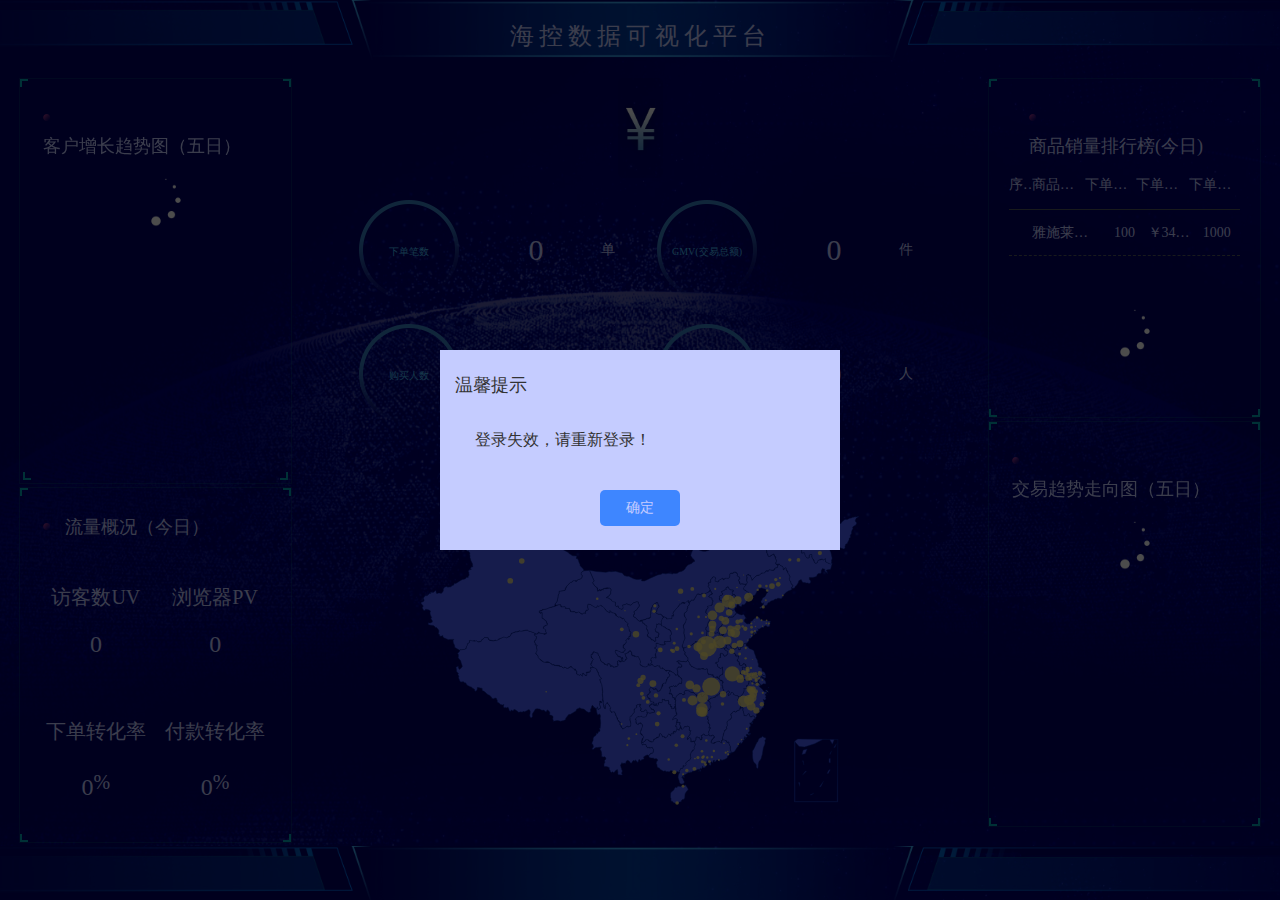
==== commit f202cde3: "hfhf" ====
--- a/index.html
+++ b/index.html
@@ -3,7 +3,7 @@
 
 <head>
 	<meta charset="UTF-8">
-	<meta name="viewport" content="width=device-width, initial-scale=1.0">
+	<meta name="viewport" content="width=device-width, initial-scale=1, maximum-scale=1, user-scalable=no">
 	<meta http-equiv="refresh" content="18000">
 	<title>商品销售数据后台</title>
 	<link id="icoLink" rel="shortcut icon" href="images/tit.ico" type="image/x-icon">
@@ -13,6 +13,19 @@
 	<link rel="stylesheet" href="css/Odometer.css">
 	<link rel="stylesheet" href="css/style.css">
 	<link rel="stylesheet" href="css/media.css">
+
+	<!-- 最新版本的 Bootstrap 核心 CSS 文件 -->
+	<link rel="stylesheet" href="https://stackpath.bootstrapcdn.com/bootstrap/3.4.1/css/bootstrap.min.css"
+		integrity="sha384-HSMxcRTRxnN+Bdg0JdbxYKrThecOKuH5zCYotlSAcp1+c8xmyTe9GYg1l9a69psu" crossorigin="anonymous">
+
+	<!-- 可选的 Bootstrap 主题文件（一般不用引入） -->
+	<link rel="stylesheet" href="https://stackpath.bootstrapcdn.com/bootstrap/3.4.1/css/bootstrap-theme.min.css"
+		integrity="sha384-6pzBo3FDv/PJ8r2KRkGHifhEocL+1X2rVCTTkUfGk7/0pbek5mMa1upzvWbrUbOZ" crossorigin="anonymous">
+
+	<!-- 最新的 Bootstrap 核心 JavaScript 文件 -->
+	<script src="https://stackpath.bootstrapcdn.com/bootstrap/3.4.1/js/bootstrap.min.js"
+		integrity="sha384-aJ21OjlMXNL5UyIl/XNwTMqvzeRMZH2w8c5cRVpzpU8Y5bApTppSuUkhZXN0VxHd" crossorigin="anonymous">
+	</script>
 
 	<script type="text/javascript" src="js/jquery-1.10.2.min.js"></script>
 	<script type="text/javascript" src="js/swiper.min.js"></script>
@@ -24,14 +37,18 @@
 	<script type="text/javascript" src="mapdata/china_data.js"></script>
 	<script type="text/javascript" src="js/Odometer.js"></script>
 	<script type="text/javascript" src="js/index.js"></script>
+	<script type="text/javascript" src="js/china.js"></script>
+	<script type="text/javascript" src="js/area_echarts.js"></script>
 </head>
+
 
 <body>
 	<div class="wrap">
 		<div class="hd head" id="hder">
 			<h1>海控数据可视化平台</h1>
+
 			<div class="weather">
-				<!--<img src="picture/weather.png"><span>多云转小雨</span>--><span id="showTime"></span>
+				<span id="showTime"></span>
 
 			</div>
 			<script>
@@ -57,8 +74,9 @@
 				}
 			</script>
 		</div>
-		<div class="content clearFix mainbox">
-			<div class="cont_left">
+		<div class="content clearFix mainbox row">
+			<div class="cont_left col-xs-12 col-sm-12 ">
+
 				<div class="swiper-container set_line boxall" id="swiperA">
 					<div class="swiper-wrapper">
 						<div class="swiper-slide">
@@ -74,20 +92,9 @@
 								<div class="boxfoot"></div>
 							</div>
 						</div>
-						<!-- <div class="swiper-slide">
-							<div class="left_swiper">
-								<div class="titTxt clearFix">
-									<i></i>
-									<span>客单金额趋势图（五日）</span>
-								</div>
-								<div class="echart_one" id="echartThree"></div>
-								<div class="loading" id="loadD">
-									<img src="images/loading.gif" alt="">
-								</div>
-							</div>
-						</div> -->
-					</div>
-					<!-- <div class="swiper-pagination"></div> -->
+
+					</div>
+
 				</div>
 				<div class="left_ups boxall">
 					<div class="titTxt clearFix">
@@ -127,73 +134,111 @@
 				</div>
 
 			</div>
-			<div class="cont_center">
-				<div class="number_k">
-					<div class="number_box clearFix" id="numbersBtn">
-						<div class="money">
-							<img src="images/money.png" alt="">
-						</div>
-						<div class="totalMoney" id="totalMoney"></div>
-					</div>
-				</div>
-				<!-- <div class="day_visitor">
+			<div class="cont_center col-xs-12 col-sm-12 ">
+				<div class="boxall">
+					<div class="number_k">
+						<div class="number_box clearFix" id="numbersBtn">
+							<div class="money">
+								<img src="images/money.png" alt="">
+							</div>
+							<div class="totalMoney" id="totalMoney"></div>
+						</div>
+					</div>
+					<!-- <div class="day_visitor">
 					<span>今日访客人数：</span>
 					<div id="vistorNumber" class="set_font">0</div>
 				</div> -->
-				<div class="circle">
-					<div class="one">
-						<div class="order_c">
-							<div class="order_cl">
-								<img src="images/cirle.png" alt="">
-								<span>下单笔数</span>
-							</div>
-							<div class="cir_or">
-								<div id="workNo" class="set_font">0</div>
-								<i>单</i>
-							</div>
-						</div>
-						<div class="order_c">
-							<div class="order_cl">
-								<img src="images/cirle.png" alt="">
-								<span>GMV(交易总额)</span>
-							</div>
-							<div class="cir_or">
-								<div id="packNo" class="set_font">0</div>
-								<i>件</i>
-							</div>
-						</div>
-					</div>
-					<div class="one">
-						<div class="order_c">
-							<div class="order_cl">
-								<img src="images/cirle.png" alt="">
-								<span>购买人数</span>
-							</div>
-							<div class="cir_or">
-								<div id="buyNo" class="set_font">0</div>
-								<i>人</i>
-							</div>
-						</div>
-						<div class="order_c">
-							<div class="order_cl">
-								<img src="images/cirle.png" alt="">
-								<span>净销售额</span>
-							</div>
-							<div class="cir_or">
-								<div id="regNo" class="set_font">0</div>
-								<i>人</i>
-							</div>
-						</div>
-					</div>
-				</div>
-				<div class="map_box" id="mapBox">
-					<div class="china_map" id="chinaMap"></div>
-					<div class="prov_rank">
-
-					</div>
-				</div>
+					<div class="circle">
+						<div class="one row">
+							<div class="order_c col-xs-12 col-sm-12">
+								<div class="order_cl">
+									<img src="images/cirle.png" alt="">
+									<span>下单笔数</span>
+								</div>
+								<div class="cir_or">
+									<div id="workNo" class="set_font">0</div>
+									<i>单</i>
+								</div>
+							</div>
+							<div class="order_c col-xs-12 col-sm-12">
+								<div class="order_cl">
+									<img src="images/cirle.png" alt="">
+									<span>GMV(交易总额)</span>
+								</div>
+								<div class="cir_or">
+									<div id="packNo" class="set_font">0</div>
+									<i>件</i>
+								</div>
+							</div>
+						</div>
+						<div class="one row">
+							<div class="order_c col-xs-12 col-sm-12">
+								<div class="order_cl">
+									<img src="images/cirle.png" alt="">
+									<span>购买人数</span>
+								</div>
+								<div class="cir_or">
+									<div id="buyNo" class="set_font">0</div>
+									<i>人</i>
+								</div>
+							</div>
+							<div class="order_c col-xs-12 col-sm-12">
+								<div class="order_cl">
+									<img src="images/cirle.png" alt="">
+									<span>净销售额</span>
+								</div>
+								<div class="cir_or">
+									<div id="regNo" class="set_font">0</div>
+									<i>人</i>
+								</div>
+							</div>
+						</div>
+					</div>
+					<!-- <div class="map_box" id="mapBox">
+						<div class="china_map" id="chinaMap"></div>
+						<div class="prov_rank">
+
+						</div>
+					</div> -->
+
+
+					<div class="china_map map4" id="chinaMap" style="height:420px;width:100%;"></div>
+
+					<div class="boxfoot"></div>
+				</div>
+
 			</div>
-			<div class="cont_right">
+			<div class="cont_right col-xs-12 col-sm-12">
+
+				<div class="list boxall">
+					<div class="titTxt clearFix">
+						<i></i>
+						<span>商品销量排行榜(今日)</span>
+					</div>
+					<div class="list_hd clearFix">
+						<span style="width: 10%;">序号</span>
+						<span style="width: 23%;">商品名称</span>
+						<span style="width: 22%;">下单笔数</span>
+						<span style="width: 23%;">下单金额</span>
+						<span style="width: 22%;">下单件数</span>
+					</div>
+					<div class="list_cont">
+						<div class="list_animate" id="listAnimate">
+							<div class="list_tr clearFix">
+								<span style="width: 10%;" class="first"></span>
+								<span style="width: 30%;">雅施莱丹50ml</span>
+								<span style="width: 20%;">100</span>
+								<span style="width: 20%;">￥348757</span>
+								<span style="width: 20%;">1000</span>
+							</div>
+						</div>
+						<div class="loading" id="loadC">
+							<img src="images/loading.gif" alt="">
+						</div>
+
+					</div>
+					<div class="boxfoot"></div>
+				</div>
 				<div class="swiper-container set_line boxall" id="swiperB">
 					<div class="swiper-wrapper">
 						<div class="swiper-slide">
@@ -208,7 +253,7 @@
 								</div>
 							</div>
 						</div>
-						<div class="swiper-slide">
+						<!-- <div class="swiper-slide">
 							<div class="left_up">
 								<div class="titTxt clearFix">
 									<i></i>
@@ -237,37 +282,9 @@
 									</div>
 								</div>
 							</div>
-						</div>
+						</div> -->
 					</div>
 					<div class="swiper-pagination"></div>
-				</div>
-				<div class="list boxall">
-					<div class="titTxt clearFix">
-						<i></i>
-						<span>商品销量排行榜(今日)</span>
-					</div>
-					<div class="list_hd clearFix">
-						<span style="width: 10%;">序号</span>
-						<span style="width: 23%;">商品名称</span>
-						<span style="width: 22%;">下单笔数</span>
-						<span style="width: 23%;">下单金额</span>
-						<span style="width: 22%;">下单件数</span>
-					</div>
-					<div class="list_cont">
-						<div class="list_animate" id="listAnimate">
-							<!-- <div class="list_tr clearFix">
-								<span style="width: 10%;" class="first"></span>
-								<span style="width: 30%;">雅施莱丹50ml</span>
-								<span style="width: 20%;">100</span>
-								<span style="width: 20%;">￥348757</span>
-								<span style="width: 20%;">1000</span>
-							</div> -->
-						</div>
-						<div class="loading" id="loadC">
-							<img src="images/loading.gif" alt="">
-						</div>
-
-					</div>
 					<div class="boxfoot"></div>
 				</div>
 
@@ -284,8 +301,15 @@
 
 </html>
 <script>
-	//跳转至登录页
+	// //跳转至登录页
 	function navTo() {
 		window.location.href = './login.html';
 	}
+	//定义变量获取屏幕视口宽度
+	var windowWidth = $(window).width();
+	if (windowWidth > 970) {
+		// do something
+		$(".cont_center .boxall").removeClass("boxall");
+		$(".cont_center .boxfoot").removeClass("boxfoot")
+	}
 </script>--- a/css/style.css
+++ b/css/style.css
@@ -1,4 +1,11 @@
 @charset "utf-8";
+html {
+	/*font-size: 62.5%;*/
+}
+.row{
+	margin-right: 0!important;
+    margin-left: 0!important;
+}
 *{
 	-webkit-box-sizing: border-box;
 	-moz-box-sizing: border-box;
@@ -33,7 +40,7 @@
 
 /***/
 
-body{ background:#000d4a url(../images/dapingbg.jpg) center top; background-size:cover;color:#666; padding-bottom: 30px;font-size: .1rem;}
+body{ background:#000d4a url(../images/dapingbg.jpg) center top; background-size:cover;color:#666; font-size: .1rem;}
 .boxall:after, .boxfoot:after {
     border-right: 2px solid #02a6b5;
     right: 0;
@@ -49,15 +56,14 @@
 .boxfoot:before,
 .boxfoot:after{ position:absolute; width: 0.8rem; height: 0.8rem;  content: "";border-bottom: 2px solid #02a6b5; bottom: 0;}
 
-.weather{ position:absolute; right:.3rem; top:20px; line-height: .75rem;}
+.weather{ position:absolute; right:.3rem; top:0; line-height: .75rem;}
 .weather img{ width:.37rem; display: inline-block; vertical-align: middle;}
 .weather span{color:rgba(255,255,255,.7); font-size: 18px; padding-right: 5rem;}
-.head {
+/* .head {
     height: 1.05rem;
-    background: url(../images/head_bg.png) no-repeat center center;
     background-size: 100% 100%;
     position: relative;
-}
+} */
 .head h1 {
     color: #c5ccff;
     text-align: center;
@@ -102,7 +108,7 @@
 	color:#c5ccff;
 	text-align: center;
 	position: relative;
-	margin: 0 auto;
+	margin: -10px  auto 0px auto;
 	
 }
 .content{
@@ -140,7 +146,7 @@
 	background: url(../images/line.png) no-repeat center center;
 	background-size: 100% 100%;
 	padding-bottom: 20px;
-	margin-top: 30px;
+	/* margin-top: 30px; */
 	position: relative;
 }
 .left_swiper{
@@ -150,7 +156,7 @@
 .set_line{
 	background: url(../images/line.png) no-repeat center center;
 	background-size: 100% 100%;
-	margin-top: 30px;
+	/* margin-top: 30px; */
 }
 .right_up{
 	padding-bottom: 20px;
@@ -234,7 +240,7 @@
 	height: 340px;
 	background: url(../images/line.png) no-repeat center center;
 	background-size: 100% 100%;
-	margin-top: 30px;
+	/* margin-top: 30px; */
 }
 .list_hd{
 	height:50px;
@@ -305,9 +311,9 @@
 .list_tr .first5{
 	background: url(../images/icon05.png) no-repeat center center;
 }
-.number_k{
+/* .number_k{
 	margin-top:40px;
-}
+} */
 .number_box{
 	position: relative;
 	margin: 0 auto;
@@ -375,9 +381,10 @@
 	position: relative;
 }
 .china_map{
-	margin-top: 30px;
+	/* margin-top: 30px; */
 	width: 100%;
 	height: 100%;
+	
 }
 .swiper-pagination-bullet{
 	background:#c5ccff;
@@ -385,7 +392,7 @@
 .circle .one{
 	display: flex;
 	justify-content: space-around;
-	margin-top:40px;
+	margin-top:20px;
 }
 .order_cl{
 	width: 104px;
@@ -409,7 +416,7 @@
 	line-height: 140px;
 	width: 100%;
 	text-align: center;
-	color: #3881c4;
+	color: #49bcf7;
 	font-size: 10px;
 }
 .order_c{
@@ -494,7 +501,7 @@
 .totalMoney .number-animate-dom{
 	width: 65px;
 	margin-left: 10px;
-	background-color: rgba(19,31,58,0.5);
+	/* background-color: rgba(19,31,58,0.5); */
 }
 .totalMoney .number-animate .number-animate-dom span {
 	height: 100px;
@@ -545,4 +552,22 @@
 }
 .dotted,.percent{
 	align-self:center
-}+}
+
+
+
+/* 超小屏幕（手机，小于 768px） */
+/* 没有任何媒体查询相关的代码，因为这在 Bootstrap 中是默认的（还记得 Bootstrap 是移动设备优先的吗？） */
+
+/* 小屏幕（平板，大于等于 768px） */
+@media (min-width: 768px) {  }
+
+/* 中等屏幕（桌面显示器，大于等于 992px） */
+@media (min-width: 992px){  }
+
+/* 大屏幕（大桌面显示器，大于等于 1200px） */
+@media (min-width: 1200) {  }
+
+
+
+
--- a/css/media.css
+++ b/css/media.css
@@ -1,68 +1,189 @@
-@media screen and (min-width:1921px){
+@media screen and (min-width:1921px) {
 	/* 高分辨的大屏 */
-	.map_box{
+	.map_box {
 		height: 450px;
 	}
-}
-@media screen and (min-width:1680px) and (max-width:1900px){
-	.totalMoney .number-animate{
-		font-size: 50px;
-	}
-	.totalMoney .number-animate-dom{
-		width: 60px;
-	}
-	.money{
-		width: 60px;
-	}
-}
-@media screen and (min-width:1600px) and (max-width:1679px){
-	.totalMoney .number-animate{
-		font-size: 40px;
-	}
-	.totalMoney .number-animate-dom{
-		width: 50px;
-	}
-	.money{
-		width: 50px;
+	body {
+		background: #000d4a url(../images/dapingbg1.jpg) center top;
+		background-size: cover;
+		color: #666;
+		overflow: hidden;
+		
 	}
 }
 
-@media screen and (min-width:1440px) and (max-width:1599px){
-	.totalMoney .number-animate{
+@media screen and (min-width:1680px) and (max-width:1900px) {
+	body {
+		background: #000d4a url(../images/dapingbg1.jpg) center top;
+		background-size: cover;
+		color: #666;
+		overflow: hidden;
+		
+	}
+	.totalMoney .number-animate {
+		font-size: 50px;
+	}
+	.totalMoney .number-animate-dom {
+		width: 60px;
+	}
+	.money {
+		width: 60px;
+	}
+	
+}
+
+@media screen and (min-width:1600px) and (max-width:1679px) {
+	body {
+		background: #000d4a url(../images/dapingbg1.jpg) center top;
+		background-size: cover;
+		color: #666;
+		overflow: hidden;
+		
+	}
+	.totalMoney .number-animate {
+		font-size: 40px;
+	}
+	.totalMoney .number-animate-dom {
+		width: 50px;
+	}
+	.money {
+		width: 50px;
+	}
+	.map_box {
+		height: 80px;
+	}
+}
+
+@media screen and (min-width:1440px) and (max-width:1599px) {
+	.totalMoney .number-animate {
 		font-size: 38px;
 	}
-	.totalMoney .number-animate-dom{
+	.totalMoney .number-animate-dom {
 		width: 48px;
 	}
-	.money{
+	.money {
 		width: 48px;
+	}
+	.map_box {
+		height: 80px!important;
 	}
 	/*笔记本最佳分辨率1440*900 笔记本的实际高度只有770px;*/
 }
 
-@media screen and (min-width:1366px) and (max-width:1439px){
-    .totalMoney .number-animate{
-    	font-size: 38px;
-    }
-    .totalMoney .number-animate-dom{
-    	width: 48px;
-    }
-    .money{
-    	width: 48px;
-    }
+@media screen and (min-width:1366px) and (max-width:1439px) {
+	.totalMoney .number-animate {
+		font-size: 38px;
+	}
+	.totalMoney .number-animate-dom {
+		width: 48px;
+	}
+	.money {
+		width: 48px;
+	}
+	.map_box {
+		height: 80px!important;
+	}
 	/*笔记本最佳分辨率1366*768 笔记本的实际高度只有630px;*/
 }
 
-@media screen and (max-width: 1365px){
-	.totalMoney .number-animate{
+@media screen and (max-width: 1365px) {
+	.totalMoney .number-animate {
 		font-size: 35px;
 	}
-	.totalMoney .number-animate-dom{
+	.totalMoney .number-animate-dom {
 		width: 45px;
 	}
-	.money{
+	.money {
 		width: 45px;
+	}
+	.map_box {
+		height: 80px!important;
 	}
 	/*笔记本最佳分辨率1280*800  笔记本的实际高度只有670px;*/
 }
 
+@media screen and (min-width:320px) and (max-width:970px) {
+	html {
+		font-size: 94%!important;
+		max-width: 100%!important;
+		/* 15.04÷16=94% */
+	}
+	body {
+		background: #000d4a url(../images/dapingbg1.jpg) center top;
+		background-size: cover;
+		color: #666;
+		
+	}
+	.head h1 {
+		color: #c5ccff;
+		text-align: center;
+		font-size: 28px;
+		height: 0.76rem;
+		letter-spacing: 5px;
+		padding-top: 0.05rem;
+		line-height: 0.6rem;
+		height: 50px;
+		line-height: 50px;
+		color: #c5ccff;
+		text-align: center;
+		font-family: cursive;
+	}
+	.weather {
+		position: absolute;
+		/* right: -15px; */
+		top: 50px;
+		line-height: .75rem;
+	}
+	.content {
+		max-width: 100%;
+		overflow: hidden!important;
+		display: block;
+		box-sizing: border-box;
+		margin: 0!important;
+	}
+	.cont_center {
+		margin: 0;
+	}
+	.weather span {
+		color: rgba(255, 255, 255, .7);
+		font-size: 18px;
+		padding-right: 5rem;
+	}
+	.circle .one {
+		display: block!important;
+		margin-top: 40px;
+	}
+	.circle .one .order_c {
+		display: flex;
+		margin-top: 15px;
+	}
+	.hidden {
+		display: none;
+	}
+	.map_box {
+		height: 80px;
+	}
+	.totalMoney .number-animate {
+		font-size: 18px;
+	}
+	.totalMoney .number-animate-dom {
+		width: 18px;
+	}
+	.money {
+		width: 18px;
+	}
+	.totalMoney .number-animate-dom{
+	/* width: 65px;
+	margin-left: 10px; */
+	background-color: rgba(25, 190, 141, 0);
+}
+ .number-animate .number-animate-dot  span{
+	line-height:4.1
+
+
+}
+.shownubmber{
+	display: block!important;
+}
+.weather span{color:rgba(255,255,255,.7); font-size: 18px; padding-right: 1rem!important;}
+}